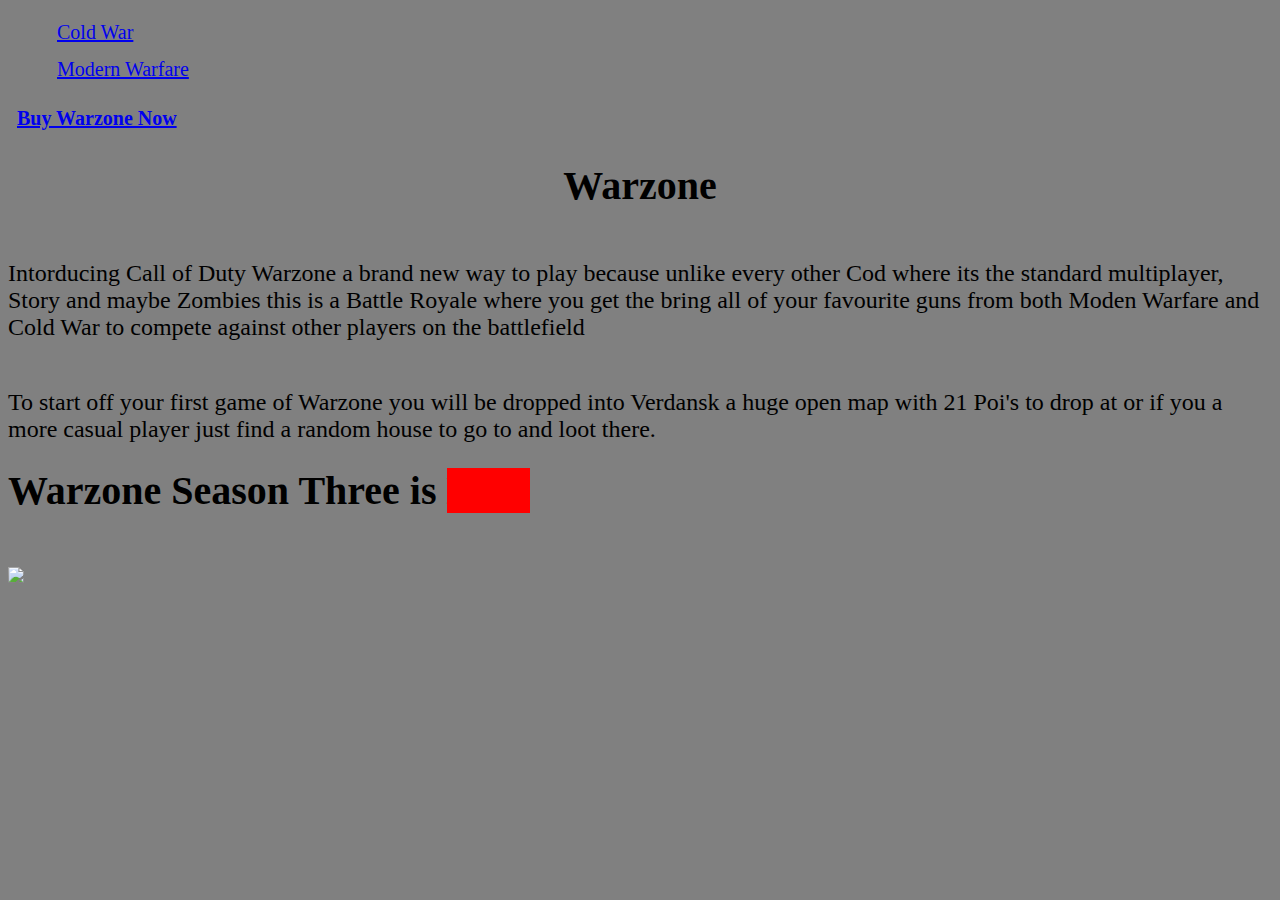
==== Assignment 2/index.html @ 467c5aa2 "Add files via upload" ====
<!--
Name: Matthew Bunio
Course: Software Development 20S
Teacher: Mr. Hardman
School: Pembina Trails Early College
Date Last Modified: April 26 -->




<!DOCTYPE html>
<html>
    <head>
        <title>Call of Duty</title>
        <meta charset="utf-8"/>
        <meta name="viewport" content="initial-scale=1.0, user-scalable=yes"/>   
        <style>
             /**
             * Styles the body to have a background color of
             * lavender and text color of green.
             */
             body {
                background-color:gray; 
                color: black;
                background-repeat: no-repeat;
                background-size: 100%;
                background-attachment: fixed;
            }
             
            /**
            this changes the background colour of the div
            this is a animation
            */
            @keyframes example {
             from {background-color: red;}
            to {background-color: black;}
            }

            /**
             * Styles all largest headings to be aligned to center and have
             * a font size of 40 pixels.
             */
            h1 {
                text-align: center;
                font-size: 40px;
            }

            h2{
              position: relative;
              
            }

            h3{
                position: static;
                right: -40px;
                top: -100px;
                padding: 5px;
                margin: 4px;
                font-size: 20px;
            }
            h4{
                 font-size: 40px;

            }
            h5{
                position: relative;
            }
            span{
                
                width: 600px;
                background-color: red;
                animation-name: example;
                animation-duration: 10s;
                
            }

         iframe{
             float: right;
         }

            div  {
                transition-property: width;
                 transition-duration: 2s;
                 transition-timing-function: linear;
                 transition-delay: 1s;
               }

            /**
             * Styles all paragraphs to have a font size of 24 pixels.
             */
            p {
                font-size: 24px;
                top: 700;
                left: 200;
                float: right;
            }

            /**
             * Styles the paragraph with the ID of styledById to use the
             * font Georgia. If it cannot use Georgia, it will try using Cambria.
             * If it cannot use Cambria, it will use the default serif font.
             */
            #styledById {
                font-family: Georgia, Cambria, serif;
                font-weight: bold;
            }

            /**
             * Styles all unordered lists to have no bullet points 
             * beside list items.
             */
            ul {
                list-style: none;
            }

            /**
             * Styles all list items to add 5 pixels of padding,
             * 4 pixels of margin, and a font size of 20 pixels.
             */
            li {
                padding: 5px;
                margin: 4px;
                font-size: 20px;
            }

            /**
             * Styles all links with a class of navLinks to add
             * 5 pixels of padding, 4 pixels of margin, a border
             * that is solid black and 2 pixels wide, a background
             * color of off-white, and a text color of dark green.
             */
            .navLinks {
                padding: 5px;
                margin: 4px;
                border: 2px solid black;
                background-color: #eeffee;
                color: black;
            }
        </style>
    </head>
      
    
        <nav>
            <ul>
                <li>
                    <a href="Cold_War.html" href=>Cold War</a>
                </li>
                <li>
                    <a href="Modern_Warfare.html" href=>Modern Warfare</a>
                </li>
             
            </ul>
        </nav>
        <h3>
            <a href="https://www.callofduty.com/ca/en/warzone">Buy Warzone Now</a>
        </h3>
        <main>
            <h1>Warzone</h1>
            <p>Intorducing Call of Duty Warzone a brand new way to play because unlike every other Cod where its the standard multiplayer, Story and maybe Zombies
                this is a Battle Royale where you get the bring all of your favourite guns from both Moden Warfare and Cold War to compete against other players on the battlefield
            </p>
            <p>To start off your first game of Warzone you will be dropped into Verdansk a huge open map with 21 Poi's to drop at or if you a more casual player just find a random house to
                go to and loot there.
            </p>
        </main>
        <h2>
            <iframe width="560" height="315" src="https://www.youtube.com/embed/0E44DClsX5Q" title="YouTube video player" frameborder="0" allow="accelerometer; autoplay; clipboard-write; encrypted-media; gyroscope; picture-in-picture" allowfullscreen></iframe>
        </h2>
        <div>
            <h4>
             Warzone Season Three is <span style="color:red">Here</span> 
            </h4>  
        </div>
           <h5>
            <img src="https://www.gameinformer.com/sites/default/files/styles/full/public/2021/04/19/c5c40599/black_ops_cold_war_warzone_season_3.jpg">
           </h5>
          
         
        
     
      
      
    </body>
</html>
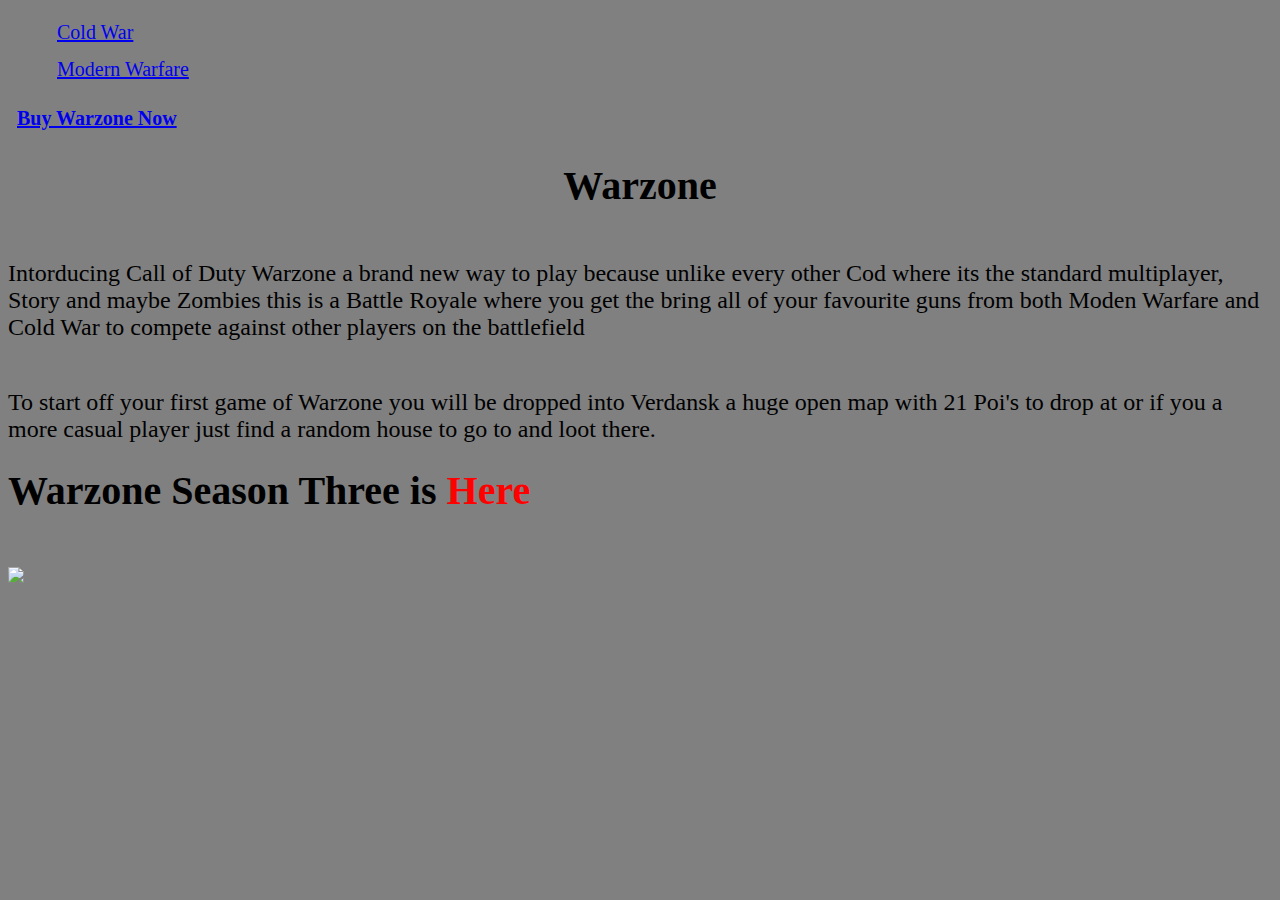
==== commit 5d15335c: "Add files via upload" ====
--- a/Assignment 2/index.html
+++ b/Assignment 2/index.html
@@ -3,10 +3,15 @@
 Course: Software Development 20S
 Teacher: Mr. Hardman
 School: Pembina Trails Early College
-Date Last Modified: April 26 -->
+Date Last Modified: May 4 -->
 
 
-
+<!--
+    Reasons for my colour scheme
+    - grey because its a neutrel  colour that works with a military theme
+    - black because its easy to read and works with grey
+    - red for the span because it goes with the zombie event in Warzone
+-->
 
 <!DOCTYPE html>
 <html>
@@ -20,7 +25,7 @@
              * lavender and text color of green.
              */
              body {
-                background-color:gray; 
+                 background-color: grey;
                 color: black;
                 background-repeat: no-repeat;
                 background-size: 100%;
@@ -65,10 +70,9 @@
             h5{
                 position: relative;
             }
+         
             span{
                 
-                width: 600px;
-                background-color: red;
                 animation-name: example;
                 animation-duration: 10s;
                 
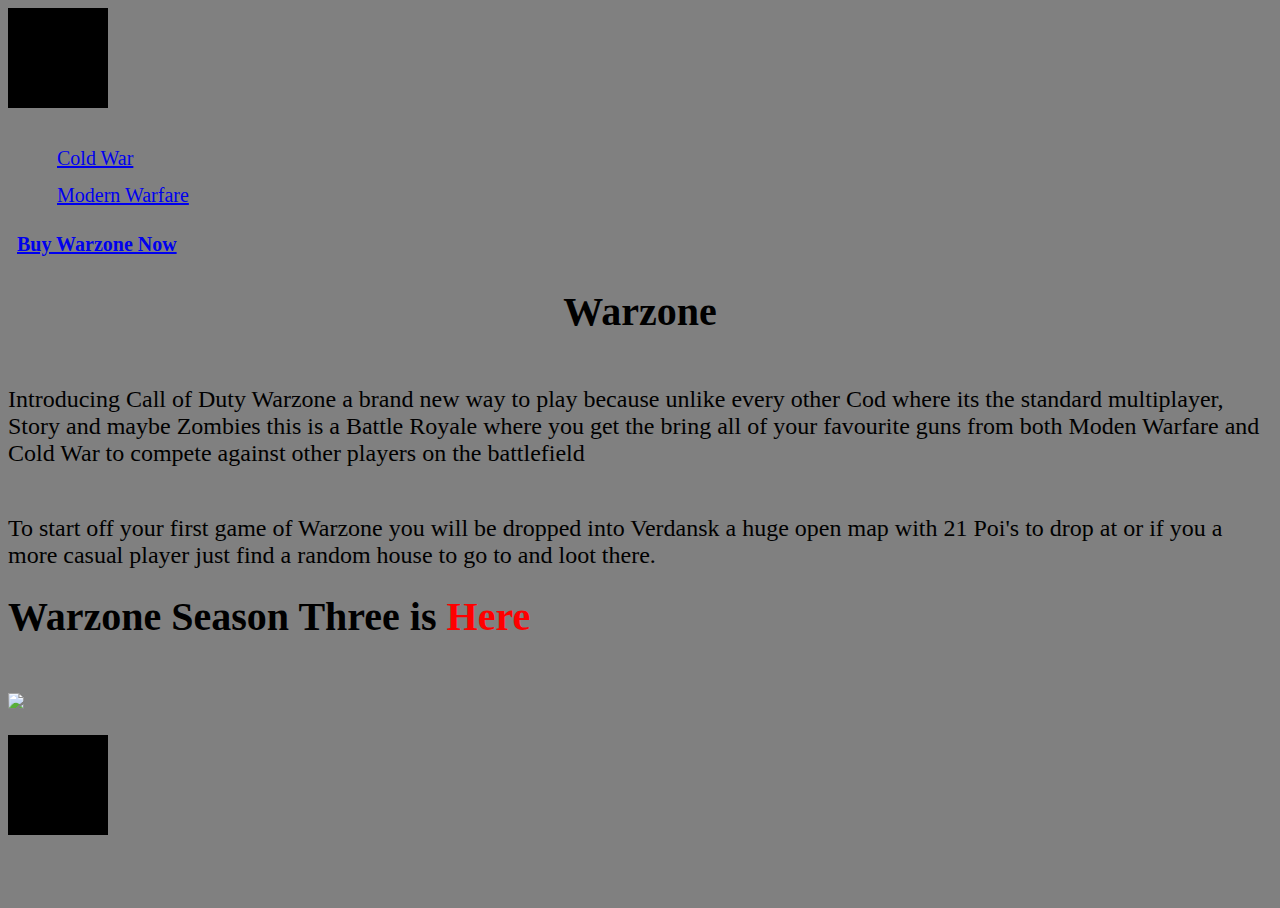
==== commit 60c05ff5: "Add files via upload" ====
--- a/Assignment 2/index.html
+++ b/Assignment 2/index.html
@@ -3,7 +3,7 @@
 Course: Software Development 20S
 Teacher: Mr. Hardman
 School: Pembina Trails Early College
-Date Last Modified: May 4 -->
+Date Last Modified: May 5 -->
 
 
 <!--
@@ -70,6 +70,10 @@
             h5{
                 position: relative;
             }
+
+
+       
+           
          
             span{
                 
@@ -82,12 +86,10 @@
              float: right;
          }
 
-            div  {
-                transition-property: width;
-                 transition-duration: 2s;
-                 transition-timing-function: linear;
-                 transition-delay: 1s;
-               }
+      
+
+
+
 
             /**
              * Styles all paragraphs to have a font size of 24 pixels.
@@ -126,7 +128,7 @@
                 margin: 4px;
                 font-size: 20px;
             }
-
+            
             /**
              * Styles all links with a class of navLinks to add
              * 5 pixels of padding, 4 pixels of margin, a border
@@ -140,10 +142,25 @@
                 background-color: #eeffee;
                 color: black;
             }
+            div {
+             width: 100px;
+             height: 100px;
+             background: black;
+             transition: width 2s;
+             }
+            
+             #div1 {transition-timing-function: ease;}
+
+         div:hover {
+             width: 300px;
+            }
         </style>
     </head>
-      
-    
+    <body>
+        <div id="div1"></div><br>
+
+       
+
         <nav>
             <ul>
                 <li>
@@ -160,7 +177,7 @@
         </h3>
         <main>
             <h1>Warzone</h1>
-            <p>Intorducing Call of Duty Warzone a brand new way to play because unlike every other Cod where its the standard multiplayer, Story and maybe Zombies
+            <p>Introducing Call of Duty Warzone a brand new way to play because unlike every other Cod where its the standard multiplayer, Story and maybe Zombies
                 this is a Battle Royale where you get the bring all of your favourite guns from both Moden Warfare and Cold War to compete against other players on the battlefield
             </p>
             <p>To start off your first game of Warzone you will be dropped into Verdansk a huge open map with 21 Poi's to drop at or if you a more casual player just find a random house to
@@ -170,11 +187,11 @@
         <h2>
             <iframe width="560" height="315" src="https://www.youtube.com/embed/0E44DClsX5Q" title="YouTube video player" frameborder="0" allow="accelerometer; autoplay; clipboard-write; encrypted-media; gyroscope; picture-in-picture" allowfullscreen></iframe>
         </h2>
-        <div>
+        
             <h4>
              Warzone Season Three is <span style="color:red">Here</span> 
             </h4>  
-        </div>
+        
            <h5>
             <img src="https://www.gameinformer.com/sites/default/files/styles/full/public/2021/04/19/c5c40599/black_ops_cold_war_warzone_season_3.jpg">
            </h5>
@@ -182,7 +199,7 @@
          
         
      
-      
+           <div id="div1"></div><br>
       
     </body>
 </html>